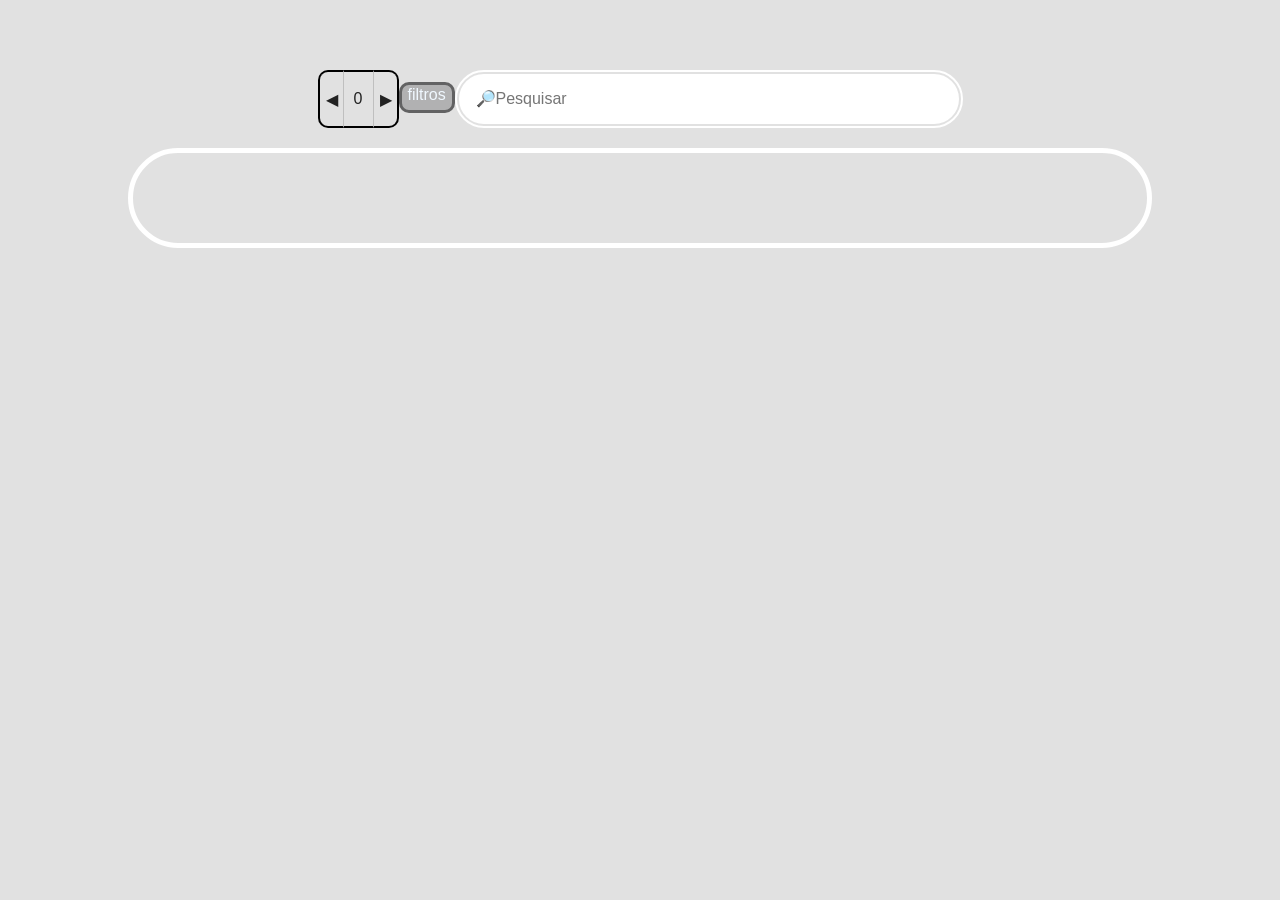
==== index.html @ 3cf88ab3 "V6" ====
<!DOCTYPE html>
<html lang="pt-br">
<head>
    <meta charset="UTF-8">
    <meta name="viewport" content="width=device-width, initial-scale=1.0">
    <meta http-equiv="X-UA-Compatible" content="ie=edge">
    <link rel="stylesheet" href="style.css">
    <link rel="stylesheet" href="reset.css">
    <title>Pokedex - Menu</title>
</head>
<body>
    <div class="W_space1"></div>
     
    <div class='Caixa_de_Alinhamento'>
        <button onclick="retroceder()"   class="paginaSelector" style="border-left: 2px solid black;border-radius: 10px 0 0 10px ;">◀</button>
        <input  type="number" id="pageN" class="paginaSelector" value="0" min="0" max="42" onfocusout="paginaIdentifier()" style="border-left: 1px solid rgba(128,128,128,0.35);border-right: 1px solid rgba(128,128,128,0.35);">
        <button onclick="avancar()"      class="paginaSelector" style="border-right: 2px solid black;border-radius: 0 10px 10px 0;">▶</button>
        

        
        <div id="Caixa_Filtro">
            <button id="Botao_Filtro_off" class="cabecalho_Filtros" onclick="filtros()">filtros</button>
        </div>
        
        <div id='Caixa_Pesquisa1'>
            <div id='Caixa_Pesquisa2'>
                <input type="search" onsearch="buscaApi()" id='Pesquisa' name='Pesquisa' placeholder="🔎Pesquisar" maxlength="35" width="auto">
            </div>
        </div>

    </div>

    <div class="W_space2"></div>

    <div class='Caixa_de_Alinhamento' id='ajuste1'>
        <div id='Caixa_Pokemon' >
        </div>
    </div>
    <script src="main.js"></script>
</body>
</html>
---- style.css ----
body{
    background-color: rgb(225, 225, 225);
}

.Caixa_de_Alinhamento{
    width: 100%;
    display: flex;
    justify-content: center;
    
    
}
/*
#ajuste1{
    padding: 25px
}
*/
#Botao_Filtro_off{
    border:0 hidden;
    background-color: rgba(0,0,0,0);
    color: aliceblue;
    text-align: center;
}

#Botao_Filtro_on{
    width: 50px;
    height: 25px;
    
    background-color:rgba(37, 37, 41, 0.25);
    
    border: 0 hidden;
    border-right: 3px solid rgba(0, 0, 0, 0.25);
    border-bottom: 3px solid rgba(0, 0, 0, 0.25);
    border-end-end-radius: 10px;
    color: aliceblue;
    text-align: center;

}

.cabecalho_Filtros{
    grid-column: 1 / -1;
    grid-row: 1 / 2;
}

#Caixa_Filtro{
    width: 50px;
    height: 25px;
    
    background-color:rgba(37, 37, 41, 0.25);
    
    margin: 12px 0 0 0;
    
    border: 3px solid rgba(0, 0, 0, 0.45);
    border-radius: 10px;

    color: azure;


    display: grid;
    grid-template-columns: repeat(6, 1fr);
    grid-template-rows: repeat(15, 1fr);
    row-gap: 2px;


}

#Caixa_Pesquisa1{
    width: 500px;
    height: 50px;
    border: 2px double  rgb(255, 255, 255);
    border-radius: 50px;
    padding: 2px;
    
}

#Caixa_Pesquisa2{
    width: auto;
    height: 40px;
    background-color: rgb(255, 255, 255);
    border: 5px double  rgb(255, 255, 255);
    border-radius: 50px;
    
    padding: 0 10px 0 10px;
    text-align: left;
    display: flex;
    align-items: center;

}

#Pesquisa{
    border: 0 solid;
    width: 400px;
}



#Caixa_Pokemon {
    width: 80%;
    min-height: 100px;

    border: 5px solid rgb(255, 255, 255);
    border-radius: 50px;

    padding: 20px;
    box-sizing: border-box;

    display: flex;
    flex-direction: row;
    flex-wrap: wrap;
    gap: 20px;

    justify-content: center;
}

.pokeballInner{
    background: radial-gradient(rgba(255, 255, 255, 1  )20%,
                                rgba(  0,   0,   0, 1  )20%,
                                rgba(  0,   0,   0, 0  )25%,
                                rgba(  0,   0,   0, 0  )55%,
                                rgba(  0,   0,   0, 0.5)71%,
                                rgba(  0,   0,   0, 0  )71%);
    width:150px;
    height:150px;

    display: flex;
    justify-content: center;
    align-items: center;

}

.paginaSelector{
    width: 25px;
    text-align: center;

    background-color: rgba(0,0,0,0);
    border: 0px; /*limpa qualquer borda que tinha antes*/
  
    border-top: 2px solid black;
    border-bottom: 2px  solid black;
}

.container {
    width: 150px;
    height: 150px;

    text-align: center;
    border: 2px solid black;
    border-radius: 100%;
    
    flex-shrink: 0;
}

.filtro_Elemento{
    width: 75px;
    height: 25px;

    border: 3px solid rgba(35,35,35,0.5);
    /*border-radius: 15px;*/
    text-align: center;

}



.W_space1{
    padding-bottom: 70px;
}
.W_space2{
    padding-bottom: 20px;
}


input::-webkit-outer-spin-button,
input::-webkit-inner-spin-button {
  -webkit-appearance: none;
  margin: 0;
}
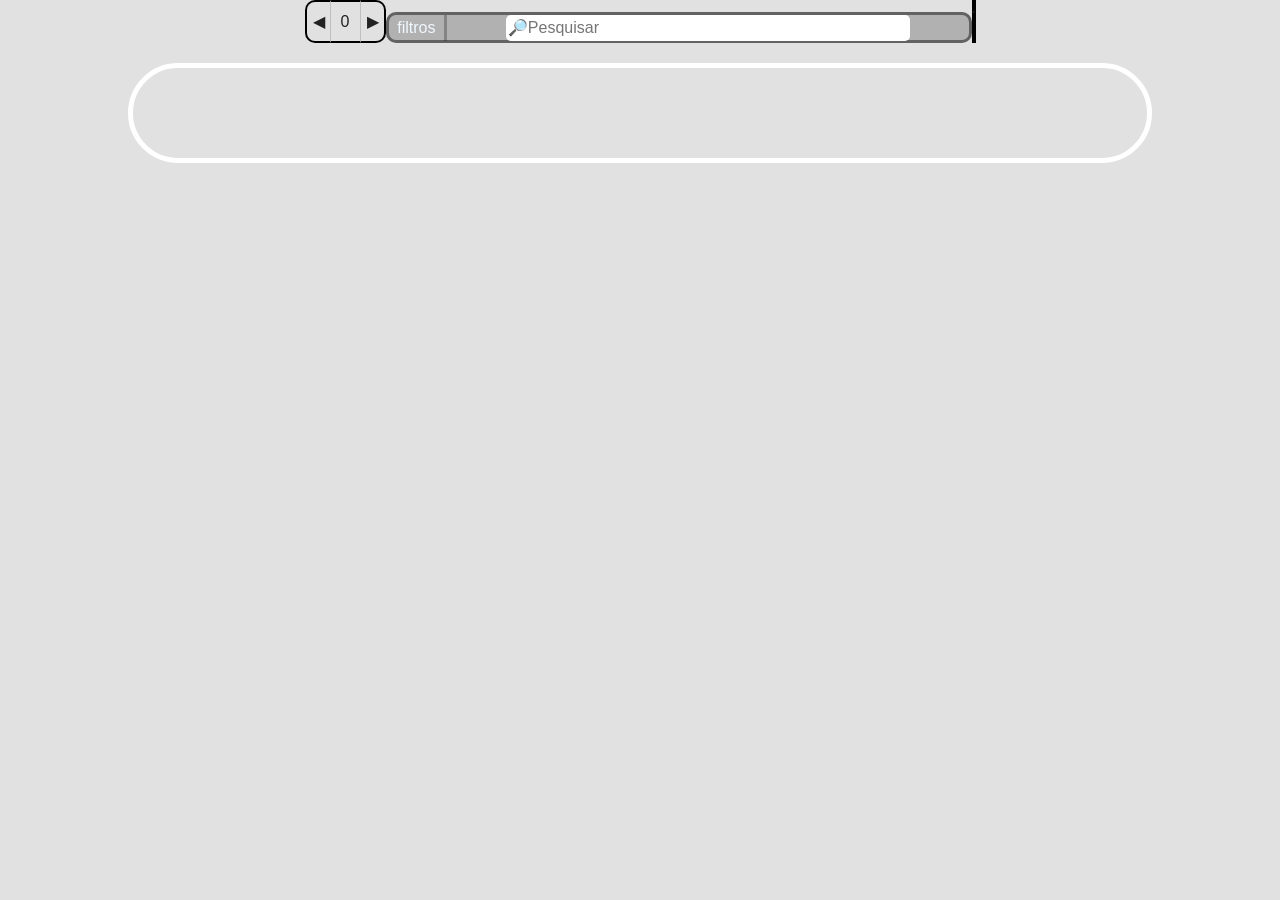
==== commit f5df63f0: "v8" ====
--- a/index.html
+++ b/index.html
@@ -1,41 +1,40 @@
-<!DOCTYPE html>
-<html lang="pt-br">
-<head>
-    <meta charset="UTF-8">
-    <meta name="viewport" content="width=device-width, initial-scale=1.0">
-    <meta http-equiv="X-UA-Compatible" content="ie=edge">
-    <link rel="stylesheet" href="style.css">
-    <link rel="stylesheet" href="reset.css">
-    <title>Pokedex - Menu</title>
-</head>
-<body>
-    <div class="W_space1"></div>
-     
-    <div class='Caixa_de_Alinhamento'>
-        <button onclick="retroceder()"   class="paginaSelector" style="border-left: 2px solid black;border-radius: 10px 0 0 10px ;">◀</button>
-        <input  type="number" id="pageN" class="paginaSelector" value="0" min="0" max="42" onfocusout="paginaIdentifier()" style="border-left: 1px solid rgba(128,128,128,0.35);border-right: 1px solid rgba(128,128,128,0.35);">
-        <button onclick="avancar()"      class="paginaSelector" style="border-right: 2px solid black;border-radius: 0 10px 10px 0;">▶</button>
-        
-
-        
-        <div id="Caixa_Filtro">
-            <button id="Botao_Filtro_off" class="cabecalho_Filtros" onclick="filtros()">filtros</button>
-        </div>
-        
-        <div id='Caixa_Pesquisa1'>
-            <div id='Caixa_Pesquisa2'>
-                <input type="search" onsearch="buscaApi()" id='Pesquisa' name='Pesquisa' placeholder="🔎Pesquisar" maxlength="35" width="auto">
-            </div>
-        </div>
-
-    </div>
-
-    <div class="W_space2"></div>
-
-    <div class='Caixa_de_Alinhamento' id='ajuste1'>
-        <div id='Caixa_Pokemon' >
-        </div>
-    </div>
-    <script src="main.js"></script>
-</body>
-</html>
+<!DOCTYPE html>
+<html lang="pt-br">
+<head>
+    <meta charset="UTF-8">
+    <meta name="viewport" content="width=device-width, initial-scale=1.0">
+    <meta http-equiv="X-UA-Compatible" content="ie=edge">
+    <link rel="stylesheet" href="style.css">
+    <link rel="stylesheet" href="reset.css">
+    <title>Pokedex - Menu</title>
+</head>
+<body>
+    
+     
+    <div class='Caixa_de_Alinhamento'>
+        <button onclick="retroceder()"   class="paginaSelector" style="border-left: 2px solid black;border-radius: 10px 0 0 10px ;">◀</button>
+        <input  type="number" id="pageN" class="paginaSelector" value="0" min="0" max="42" onfocusout="paginaIdentifier()" style="border-left: 1px solid rgba(128,128,128,0.35);border-right: 1px solid rgba(128,128,128,0.35);">
+        <button onclick="avancar()"      class="paginaSelector" style="border-right: 2px solid black;border-radius: 0 10px 10px 0;">▶</button>
+        
+
+        
+        <div id="Caixa_Filtro">
+            <button id="Botao_Filtro_off" class="cabecalho_Filtros" onclick="filtros()">filtros</button>
+            <div class="cabecalho_FiltroFill"></div>
+            <input type="search" onsearch="buscaApi()" id='Pesquisa' class="cabecalho_Filtro2" name='Pesquisa' placeholder="🔎Pesquisar" maxlength="35" width="auto">
+        </div>
+        <div class="cabecalho_FiltroFill2">.</div>
+        
+       
+
+    </div>
+
+    <div class="W_space2"></div>
+
+    <div class='Caixa_de_Alinhamento' id='ajuste1'>
+        <div id='Caixa_Pokemon' >
+        </div>
+    </div>
+    <script src="main.js"></script>
+</body>
+</html> 
--- a/style.css
+++ b/style.css
@@ -16,33 +16,51 @@
 */
 #Botao_Filtro_off{
     border:0 hidden;
-    background-color: rgba(0,0,0,0);
+    background-color: rgba(0,0,0,0);
     color: aliceblue;
     text-align: center;
+    
+    border-right: 3px solid rgba(0, 0, 0, 0.25);
 }
 
-#Botao_Filtro_on{
-    width: 50px;
-    height: 25px;
-    
-    background-color:rgba(37, 37, 41, 0.25);
-    
-    border: 0 hidden;
+#Botao_Filtro_on{
+    border: 0 hidden;
+    background-color:rgba(37, 37, 41, 0.25);
+    color: aliceblue;
+    text-align: center;
+    
     border-right: 3px solid rgba(0, 0, 0, 0.25);
     border-bottom: 3px solid rgba(0, 0, 0, 0.25);
     border-end-end-radius: 10px;
-    color: aliceblue;
-    text-align: center;
+    
 
 }
 
 .cabecalho_Filtros{
+    grid-column: 1 / 2;
+    grid-row: 1 / 2;
+}
+.cabecalho_FiltroFill{
+    grid-column: 2 / 3;
+    grid-row: 1 / 2;
+}
+
+.cabecalho_FiltroFill2{
     grid-column: 1 / -1;
+    grid-row: 2 / 3;
+    background-color:black;
+}
+
+
+.cabecalho_Filtro2{
+    width:400px;
+    height:24px;
+    grid-column: 3 / -2;
     grid-row: 1 / 2;
-}
+}
 
 #Caixa_Filtro{
-    width: 50px;
+    width: 580px;
     height: 25px;
     
     background-color:rgba(37, 37, 41, 0.25);
@@ -88,6 +106,7 @@
 
 #Pesquisa{
     border: 0 solid;
+    border-radius: 5px;
     width: 400px;
 }
 
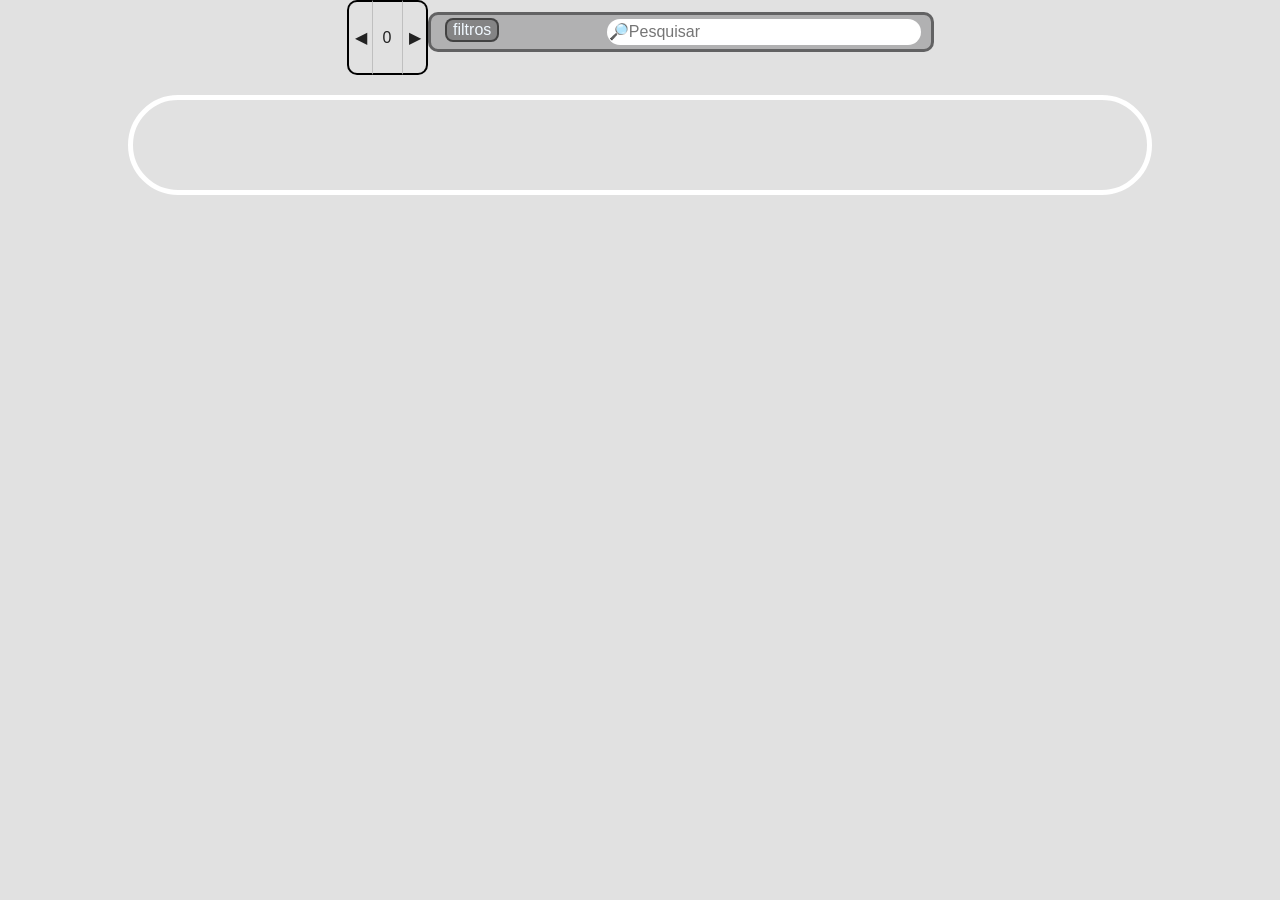
==== commit f4a73742: "v9" ====
--- a/index.html
+++ b/index.html
@@ -1,40 +1,41 @@
-<!DOCTYPE html>
-<html lang="pt-br">
-<head>
-    <meta charset="UTF-8">
-    <meta name="viewport" content="width=device-width, initial-scale=1.0">
-    <meta http-equiv="X-UA-Compatible" content="ie=edge">
-    <link rel="stylesheet" href="style.css">
-    <link rel="stylesheet" href="reset.css">
-    <title>Pokedex - Menu</title>
-</head>
-<body>
-    
-     
-    <div class='Caixa_de_Alinhamento'>
-        <button onclick="retroceder()"   class="paginaSelector" style="border-left: 2px solid black;border-radius: 10px 0 0 10px ;">◀</button>
-        <input  type="number" id="pageN" class="paginaSelector" value="0" min="0" max="42" onfocusout="paginaIdentifier()" style="border-left: 1px solid rgba(128,128,128,0.35);border-right: 1px solid rgba(128,128,128,0.35);">
-        <button onclick="avancar()"      class="paginaSelector" style="border-right: 2px solid black;border-radius: 0 10px 10px 0;">▶</button>
-        
-
-        
-        <div id="Caixa_Filtro">
-            <button id="Botao_Filtro_off" class="cabecalho_Filtros" onclick="filtros()">filtros</button>
-            <div class="cabecalho_FiltroFill"></div>
-            <input type="search" onsearch="buscaApi()" id='Pesquisa' class="cabecalho_Filtro2" name='Pesquisa' placeholder="🔎Pesquisar" maxlength="35" width="auto">
-        </div>
-        <div class="cabecalho_FiltroFill2">.</div>
-        
-       
-
-    </div>
-
-    <div class="W_space2"></div>
-
-    <div class='Caixa_de_Alinhamento' id='ajuste1'>
-        <div id='Caixa_Pokemon' >
-        </div>
-    </div>
-    <script src="main.js"></script>
-</body>
+<!DOCTYPE html>
+<html lang="pt-br">
+<head>
+    <meta charset="UTF-8">
+    <meta name="viewport" content="width=device-width, initial-scale=1.0">
+    <meta http-equiv="X-UA-Compatible" content="ie=edge">
+    <link rel="stylesheet" href="style.css">
+    <link rel="stylesheet" href="reset.css">
+    <title>Pokedex - Menu</title>
+</head>
+<body>
+    
+     
+    <div class='Caixa_de_Alinhamento'>
+        <button onclick="retroceder()"   class="paginaSelector" style="border-left: 2px solid black;border-radius: 10px 0 0 10px ;">◀</button>
+        <input  type="number" id="pageN" class="paginaSelector" value="0" min="0" max="42" onfocusout="paginaIdentifier()" style="border-left: 1px solid rgba(128,128,128,0.35);border-right: 1px solid rgba(128,128,128,0.35);height: 69px;">
+        <button onclick="avancar()"      class="paginaSelector" style="border-right: 2px solid black;border-radius: 0 10px 10px 0;">▶</button>
+        
+
+        
+        <div id="Caixa_Filtro">
+            <button id="Botao_Filtro_off" class="cabecalho_Filtros" onclick="filtros()">filtros</button>
+            <div class="cabecalho_FiltroFill"></div>
+            <input type="search" onsearch="buscaApi()" id='Pesquisa' class="cabecalho_Filtro2" name='Pesquisa' placeholder="🔎Pesquisar" maxlength="35" width="auto">
+            <div class="cabecalho_FiltroFill2"></div>
+        </div>
+        
+        
+       
+
+    </div>
+
+    <div class="W_space2"></div>
+
+    <div class='Caixa_de_Alinhamento' id='ajuste1'>
+        <div id='Caixa_Pokemon' >
+        </div>
+    </div>
+    <script src="main.js"></script>
+</body>
 </html> 
--- a/style.css
+++ b/style.css
@@ -15,53 +15,62 @@
 }
 */
 #Botao_Filtro_off{
-    border:0 hidden;
-    background-color: rgba(0,0,0,0);
+    border:2px solid rgba(  0,   0,   0, 0.5);
+    border-radius: 8px;
+    background-color: rgba(0,0,0,0.25);
     color: aliceblue;
     text-align: center;
-    
-    border-right: 3px solid rgba(0, 0, 0, 0.25);
-}
-
-#Botao_Filtro_on{
-    border: 0 hidden;
-    background-color:rgba(37, 37, 41, 0.25);
-    color: aliceblue;
-    text-align: center;
-    
-    border-right: 3px solid rgba(0, 0, 0, 0.25);
-    border-bottom: 3px solid rgba(0, 0, 0, 0.25);
-    border-end-end-radius: 10px;
-    
-
+    
+}
+#Botao_Filtro_off:hover{
+    border:3px solid rgba(  0,   0,   0, 0.5);
+    border-radius: 11px;
+    color: rgb(196, 202, 207)
+}
+
+
+#Botao_Filtro_on{
+    border:2px solid rgba(  0,   0,   0, 0.5);
+    border-radius: 8px;
+    background-color: rgba(0,0,0,0.35);
+    color: aliceblue;;
+    text-align: center;
+
+}
+#Botao_Filtro_on:hover{
+    border:3px solid rgba(  0,   0,   0, 0.5);
+    border-radius: 11px;
+    color: rgb(196, 202, 207)
 }
 
 .cabecalho_Filtros{
     grid-column: 1 / 2;
     grid-row: 1 / 2;
-}
-.cabecalho_FiltroFill{
+}
+.cabecalho_FiltroFill{
+    border-left: 3px solid rgba(0, 0, 0, 0.25);
     grid-column: 2 / 3;
-    grid-row: 1 / 2;
-}
-
-.cabecalho_FiltroFill2{
+    grid-row: 1 / 2;
+}
+
+.cabecalho_FiltroFill2{
+    width: 100%;
     grid-column: 1 / -1;
-    grid-row: 2 / 3;
-    background-color:black;
-}
-
-
+    grid-row: 2 / 3;
+}
+
+
 .cabecalho_Filtro2{
-    width:400px;
-    height:24px;
-    grid-column: 3 / -2;
+    width:400px;
+    height:24px;
+    margin-top: 4px;
+    grid-column: 3 / -1;
     grid-row: 1 / 2;
-}
+}
 
 #Caixa_Filtro{
-    width: 580px;
-    height: 25px;
+    width: 500px;
+    height: 34px;
     
     background-color:rgba(37, 37, 41, 0.25);
     
@@ -76,6 +85,7 @@
     display: grid;
     grid-template-columns: repeat(6, 1fr);
     grid-template-rows: repeat(15, 1fr);
+    place-items: center;
     row-gap: 2px;
 
 
@@ -106,8 +116,8 @@
 
 #Pesquisa{
     border: 0 solid;
-    border-radius: 5px;
-    width: 400px;
+    border-radius: 15px;
+    width: 310px;
 }
 
 
@@ -148,6 +158,7 @@
 
 .paginaSelector{
     width: 25px;
+    height: 75px;
     text-align: center;
 
     background-color: rgba(0,0,0,0);
@@ -173,7 +184,7 @@
     height: 25px;
 
     border: 3px solid rgba(35,35,35,0.5);
-    /*border-radius: 15px;*/
+    border-radius: 2px;
     text-align: center;
 
 }
